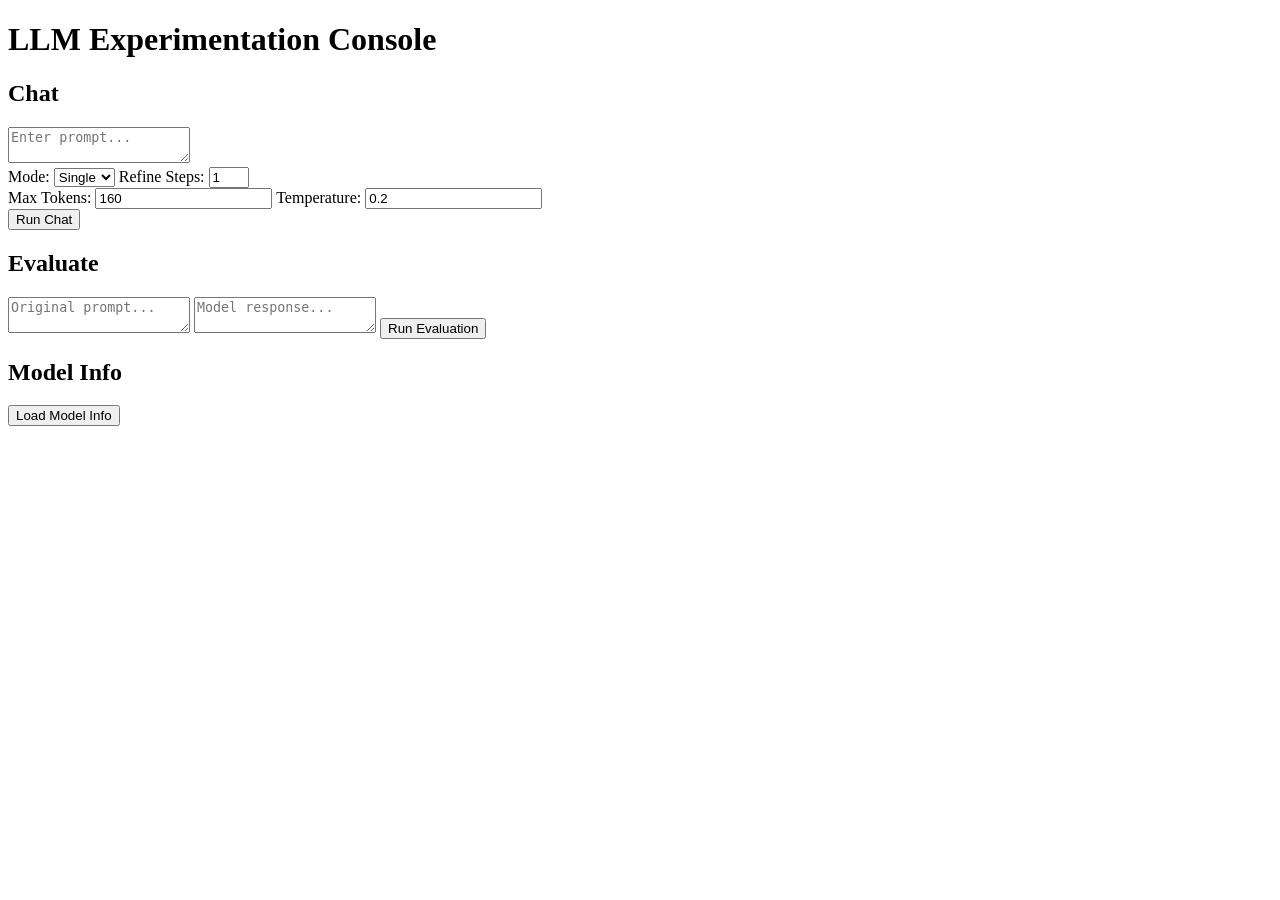
==== app/static/index.html @ 7a95fa02 "[add] self-refinement and evaluation endpoints Adds Stage 2 behavior layer: - /chat supports refine " ====
<!DOCTYPE html>
<html>
<head>
    <title>LLM Experimentation Console</title>
    <link rel="stylesheet" href="/static/styles.css">
</head>
<body>

<div class="container">

    <h1>LLM Experimentation Console</h1>

    <section>
        <h2>Chat</h2>

        <textarea id="prompt" placeholder="Enter prompt..."></textarea>

        <div class="row">
            <label>Mode:</label>
            <select id="mode">
                <option value="single">Single</option>
                <option value="refine">Refine</option>
            </select>

            <label>Refine Steps:</label>
            <input type="number" id="refine_steps" value="1" min="1" max="3">
        </div>

        <div class="row">
            <label>Max Tokens:</label>
            <input type="number" id="max_tokens" value="160">

            <label>Temperature:</label>
            <input type="number" id="temperature" value="0.2" step="0.1">
        </div>

        <button onclick="runChat()">Run Chat</button>

        <pre id="chat_output"></pre>
    </section>

    <section>
        <h2>Evaluate</h2>

        <textarea id="eval_prompt" placeholder="Original prompt..."></textarea>
        <textarea id="eval_response" placeholder="Model response..."></textarea>

        <button onclick="runEval()">Run Evaluation</button>

        <pre id="eval_output"></pre>
    </section>

    <section>
        <h2>Model Info</h2>
        <button onclick="loadModel()">Load Model Info</button>
        <pre id="model_output"></pre>
    </section>

</div>

<script src="/static/app.js"></script>
</body>
</html>
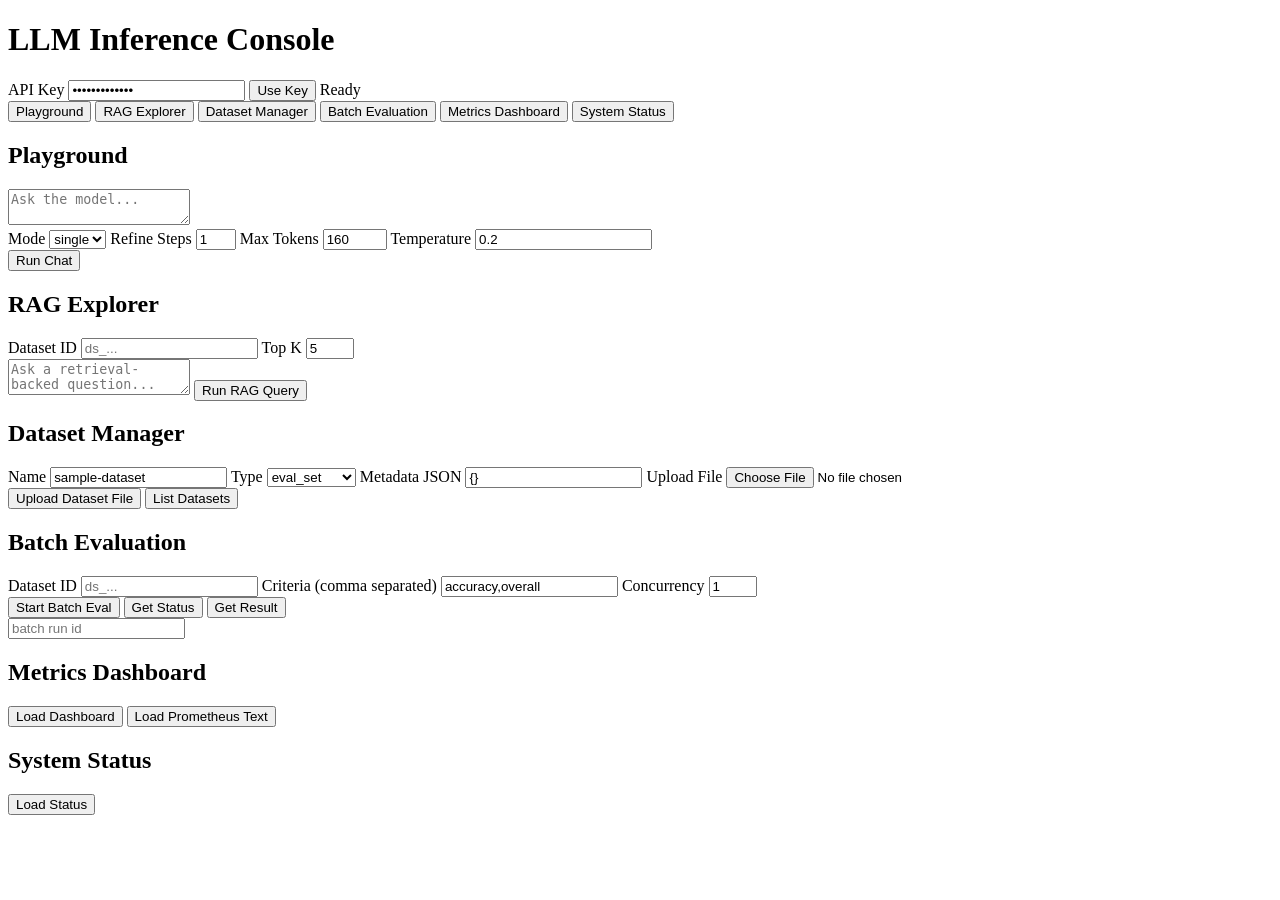
==== commit 8b495ed6: "[add] apis for lifecycle management and persistent data with sqlit" ====
--- a/app/static/index.html
+++ b/app/static/index.html
@@ -1,62 +1,112 @@
 <!DOCTYPE html>
-<html>
+<html lang="en">
 <head>
-    <title>LLM Experimentation Console</title>
+    <meta charset="UTF-8">
+    <meta name="viewport" content="width=device-width, initial-scale=1.0">
+    <title>LLM Inference Console</title>
     <link rel="stylesheet" href="/static/styles.css">
 </head>
 <body>
+<div class="bg-orb bg-orb-a"></div>
+<div class="bg-orb bg-orb-b"></div>
 
-<div class="container">
+<main class="shell">
+    <header class="topbar">
+        <h1>LLM Inference Console</h1>
+        <div class="auth-box">
+            <label for="api_key">API Key</label>
+            <input id="api_key" type="password" value="dev-local-key" />
+            <button id="save_key_btn" type="button">Use Key</button>
+            <span id="auth_state">Ready</span>
+        </div>
+    </header>
 
-    <h1>LLM Experimentation Console</h1>
+    <nav class="tabs" id="tabs">
+        <button class="tab active" data-tab="playground">Playground</button>
+        <button class="tab" data-tab="rag">RAG Explorer</button>
+        <button class="tab" data-tab="datasets">Dataset Manager</button>
+        <button class="tab" data-tab="batch">Batch Evaluation</button>
+        <button class="tab" data-tab="metrics">Metrics Dashboard</button>
+        <button class="tab" data-tab="status">System Status</button>
+    </nav>
 
-    <section>
-        <h2>Chat</h2>
-
-        <textarea id="prompt" placeholder="Enter prompt..."></textarea>
-
-        <div class="row">
-            <label>Mode:</label>
-            <select id="mode">
-                <option value="single">Single</option>
-                <option value="refine">Refine</option>
-            </select>
-
-            <label>Refine Steps:</label>
-            <input type="number" id="refine_steps" value="1" min="1" max="3">
+    <section class="panel active" id="playground">
+        <h2>Playground</h2>
+        <textarea id="chat_prompt" placeholder="Ask the model..."></textarea>
+        <div class="grid">
+            <label>Mode <select id="chat_mode"><option value="single">single</option><option value="refine">refine</option></select></label>
+            <label>Refine Steps <input id="chat_refine_steps" type="number" value="1" min="1" max="3"></label>
+            <label>Max Tokens <input id="chat_max_tokens" type="number" value="160" min="1" max="1024"></label>
+            <label>Temperature <input id="chat_temperature" type="number" step="0.1" value="0.2"></label>
         </div>
-
-        <div class="row">
-            <label>Max Tokens:</label>
-            <input type="number" id="max_tokens" value="160">
-
-            <label>Temperature:</label>
-            <input type="number" id="temperature" value="0.2" step="0.1">
-        </div>
-
-        <button onclick="runChat()">Run Chat</button>
-
+        <button id="chat_btn" type="button">Run Chat</button>
         <pre id="chat_output"></pre>
     </section>
 
-    <section>
-        <h2>Evaluate</h2>
-
-        <textarea id="eval_prompt" placeholder="Original prompt..."></textarea>
-        <textarea id="eval_response" placeholder="Model response..."></textarea>
-
-        <button onclick="runEval()">Run Evaluation</button>
-
-        <pre id="eval_output"></pre>
+    <section class="panel" id="rag">
+        <h2>RAG Explorer</h2>
+        <div class="grid">
+            <label>Dataset ID <input id="rag_dataset" type="text" placeholder="ds_..."></label>
+            <label>Top K <input id="rag_top_k" type="number" value="5" min="1" max="50"></label>
+        </div>
+        <textarea id="rag_query" placeholder="Ask a retrieval-backed question..."></textarea>
+        <button id="rag_btn" type="button">Run RAG Query</button>
+        <pre id="rag_output"></pre>
     </section>
 
-    <section>
-        <h2>Model Info</h2>
-        <button onclick="loadModel()">Load Model Info</button>
-        <pre id="model_output"></pre>
+    <section class="panel" id="datasets">
+        <h2>Dataset Manager</h2>
+        <div class="grid">
+            <label>Name <input id="ds_name" type="text" value="sample-dataset"></label>
+            <label>Type
+                <select id="ds_type">
+                    <option value="eval_set">eval_set</option>
+                    <option value="rag_corpus">rag_corpus</option>
+                </select>
+            </label>
+            <label>Metadata JSON <input id="ds_metadata" type="text" value="{}"></label>
+            <label>Upload File <input id="ds_file" type="file" accept=".jsonl,.csv,.txt"></label>
+        </div>
+        <div class="actions">
+            <button id="ds_upload_btn" type="button">Upload Dataset File</button>
+            <button id="ds_list_btn" type="button">List Datasets</button>
+        </div>
+        <pre id="ds_output"></pre>
     </section>
 
-</div>
+    <section class="panel" id="batch">
+        <h2>Batch Evaluation</h2>
+        <div class="grid">
+            <label>Dataset ID <input id="batch_dataset_id" type="text" placeholder="ds_..."></label>
+            <label>Criteria (comma separated) <input id="batch_criteria" type="text" value="accuracy,overall"></label>
+            <label>Concurrency <input id="batch_concurrency" type="number" value="1" min="1" max="32"></label>
+        </div>
+        <div class="actions">
+            <button id="batch_start_btn" type="button">Start Batch Eval</button>
+            <button id="batch_status_btn" type="button">Get Status</button>
+            <button id="batch_result_btn" type="button">Get Result</button>
+        </div>
+        <input id="batch_run_id" type="text" placeholder="batch run id">
+        <pre id="batch_output"></pre>
+    </section>
+
+    <section class="panel" id="metrics">
+        <h2>Metrics Dashboard</h2>
+        <div class="actions">
+            <button id="metrics_dashboard_btn" type="button">Load Dashboard</button>
+            <button id="metrics_prom_btn" type="button">Load Prometheus Text</button>
+        </div>
+        <pre id="metrics_output"></pre>
+    </section>
+
+    <section class="panel" id="status">
+        <h2>System Status</h2>
+        <div class="actions">
+            <button id="status_btn" type="button">Load Status</button>
+        </div>
+        <pre id="status_output"></pre>
+    </section>
+</main>
 
 <script src="/static/app.js"></script>
 </body>
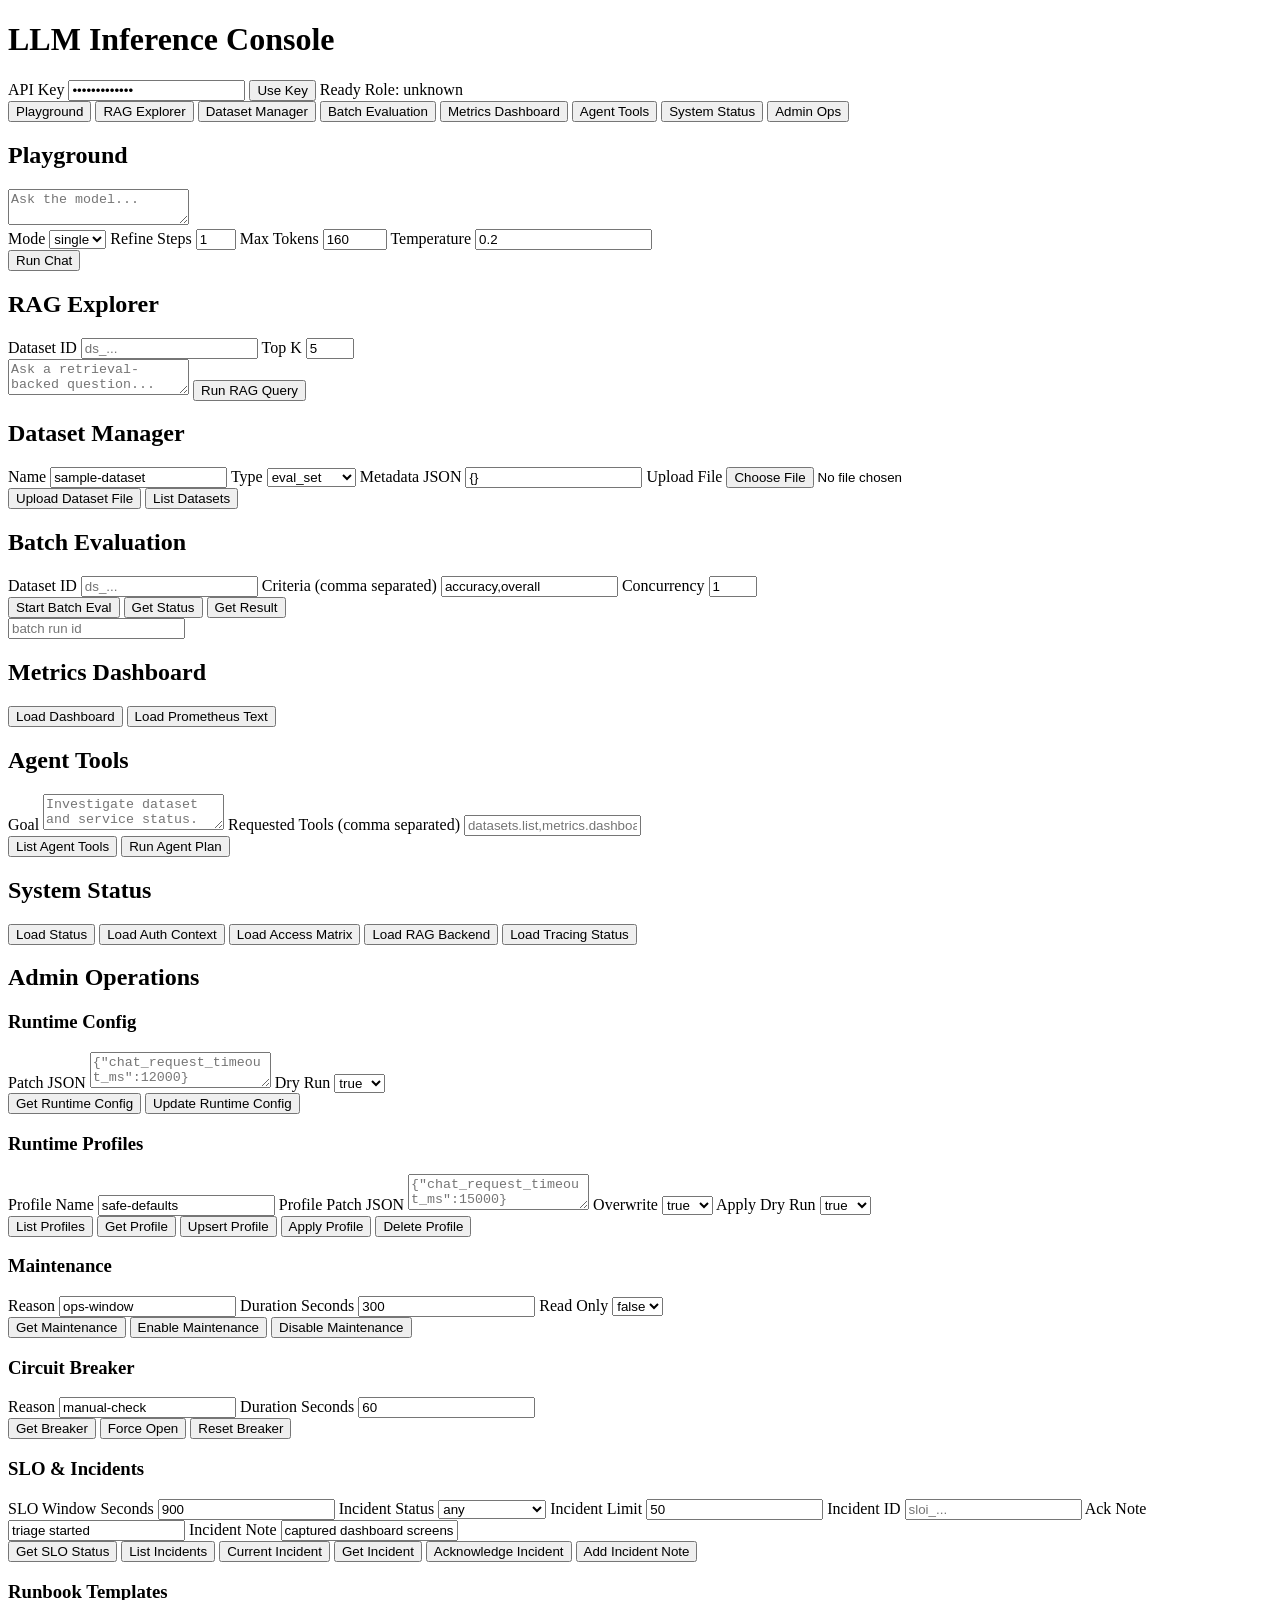
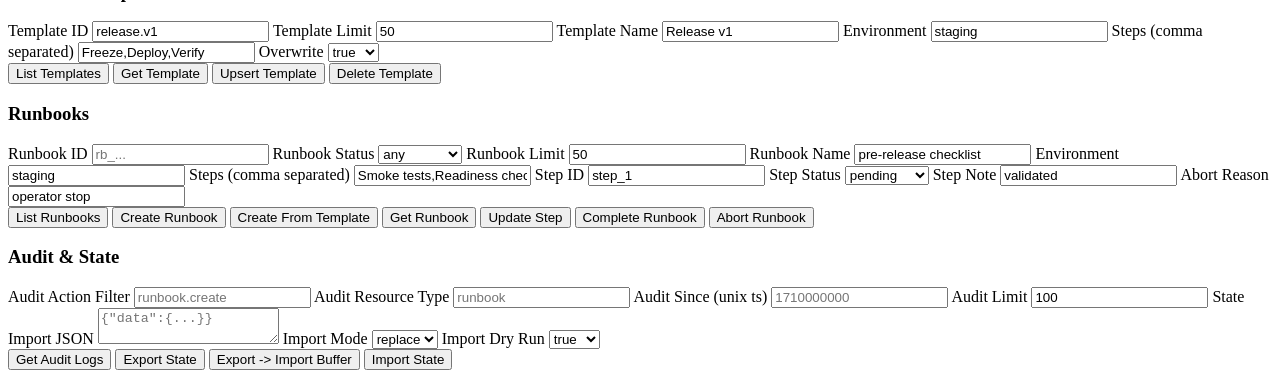
==== commit 53120300: "Complete MVP+stretch phase: auth-aware UI, admin ops, agent tools, vector backend, tracing, and Reac" ====
--- a/app/static/index.html
+++ b/app/static/index.html
@@ -18,6 +18,7 @@
             <input id="api_key" type="password" value="dev-local-key" />
             <button id="save_key_btn" type="button">Use Key</button>
             <span id="auth_state">Ready</span>
+            <span id="auth_role">Role: unknown</span>
         </div>
     </header>
 
@@ -27,7 +28,9 @@
         <button class="tab" data-tab="datasets">Dataset Manager</button>
         <button class="tab" data-tab="batch">Batch Evaluation</button>
         <button class="tab" data-tab="metrics">Metrics Dashboard</button>
+        <button class="tab" data-tab="agent">Agent Tools</button>
         <button class="tab" data-tab="status">System Status</button>
+        <button class="tab" data-tab="admin">Admin Ops</button>
     </nav>
 
     <section class="panel active" id="playground">
@@ -99,15 +102,234 @@
         <pre id="metrics_output"></pre>
     </section>
 
+    <section class="panel" id="agent">
+        <h2>Agent Tools</h2>
+        <div class="grid">
+            <label>Goal <textarea id="agent_goal" placeholder="Investigate dataset and service status."></textarea></label>
+            <label>Requested Tools (comma separated) <input id="agent_requested_tools" type="text" placeholder="datasets.list,metrics.dashboard"></label>
+        </div>
+        <div class="actions">
+            <button id="agent_tools_btn" type="button">List Agent Tools</button>
+            <button id="agent_run_btn" type="button">Run Agent Plan</button>
+        </div>
+        <pre id="agent_output"></pre>
+    </section>
+
     <section class="panel" id="status">
         <h2>System Status</h2>
         <div class="actions">
             <button id="status_btn" type="button">Load Status</button>
+            <button id="auth_ctx_btn" type="button">Load Auth Context</button>
+            <button id="auth_caps_btn" type="button">Load Access Matrix</button>
+            <button id="rag_backend_btn" type="button">Load RAG Backend</button>
+            <button id="tracing_status_btn" type="button">Load Tracing Status</button>
         </div>
         <pre id="status_output"></pre>
+        <pre id="auth_ctx_output"></pre>
+        <div id="auth_caps_matrix" class="auth-matrix"></div>
+    </section>
+
+    <section class="panel" id="admin">
+        <h2>Admin Operations</h2>
+        <p id="admin_access_notice" class="admin-notice"></p>
+        <div class="admin-grid">
+            <div class="admin-card">
+                <h3>Runtime Config</h3>
+                <div class="grid">
+                    <label>Patch JSON <textarea id="admin_runtime_patch" placeholder='{"chat_request_timeout_ms":12000}'></textarea></label>
+                    <label>Dry Run
+                        <select id="admin_runtime_dry_run">
+                            <option value="true">true</option>
+                            <option value="false">false</option>
+                        </select>
+                    </label>
+                </div>
+                <div class="actions">
+                    <button id="admin_runtime_get_btn" type="button">Get Runtime Config</button>
+                    <button id="admin_runtime_update_btn" type="button">Update Runtime Config</button>
+                </div>
+            </div>
+
+            <div class="admin-card">
+                <h3>Runtime Profiles</h3>
+                <div class="grid">
+                    <label>Profile Name <input id="admin_profile_name" type="text" value="safe-defaults"></label>
+                    <label>Profile Patch JSON <textarea id="admin_profile_patch" placeholder='{"chat_request_timeout_ms":15000}'></textarea></label>
+                    <label>Overwrite
+                        <select id="admin_profile_overwrite">
+                            <option value="true">true</option>
+                            <option value="false">false</option>
+                        </select>
+                    </label>
+                    <label>Apply Dry Run
+                        <select id="admin_profile_apply_dry_run">
+                            <option value="true">true</option>
+                            <option value="false">false</option>
+                        </select>
+                    </label>
+                </div>
+                <div class="actions">
+                    <button id="admin_profile_list_btn" type="button">List Profiles</button>
+                    <button id="admin_profile_get_btn" type="button">Get Profile</button>
+                    <button id="admin_profile_upsert_btn" type="button">Upsert Profile</button>
+                    <button id="admin_profile_apply_btn" type="button">Apply Profile</button>
+                    <button id="admin_profile_delete_btn" type="button">Delete Profile</button>
+                </div>
+            </div>
+
+            <div class="admin-card">
+                <h3>Maintenance</h3>
+                <div class="grid">
+                    <label>Reason <input id="admin_maint_reason" type="text" value="ops-window"></label>
+                    <label>Duration Seconds <input id="admin_maint_duration" type="number" min="1" value="300"></label>
+                    <label>Read Only
+                        <select id="admin_maint_read_only">
+                            <option value="false">false</option>
+                            <option value="true">true</option>
+                        </select>
+                    </label>
+                </div>
+                <div class="actions">
+                    <button id="admin_maint_status_btn" type="button">Get Maintenance</button>
+                    <button id="admin_maint_enable_btn" type="button">Enable Maintenance</button>
+                    <button id="admin_maint_disable_btn" type="button">Disable Maintenance</button>
+                </div>
+            </div>
+
+            <div class="admin-card">
+                <h3>Circuit Breaker</h3>
+                <div class="grid">
+                    <label>Reason <input id="admin_cb_reason" type="text" value="manual-check"></label>
+                    <label>Duration Seconds <input id="admin_cb_duration" type="number" min="1" value="60"></label>
+                </div>
+                <div class="actions">
+                    <button id="admin_cb_status_btn" type="button">Get Breaker</button>
+                    <button id="admin_cb_open_btn" type="button">Force Open</button>
+                    <button id="admin_cb_reset_btn" type="button">Reset Breaker</button>
+                </div>
+            </div>
+
+            <div class="admin-card">
+                <h3>SLO & Incidents</h3>
+                <div class="grid">
+                    <label>SLO Window Seconds <input id="admin_slo_window" type="number" min="60" value="900"></label>
+                    <label>Incident Status
+                        <select id="admin_slo_incident_status">
+                            <option value="">any</option>
+                            <option value="open">open</option>
+                            <option value="acknowledged">acknowledged</option>
+                            <option value="resolved">resolved</option>
+                        </select>
+                    </label>
+                    <label>Incident Limit <input id="admin_slo_incident_limit" type="number" min="1" value="50"></label>
+                    <label>Incident ID <input id="admin_slo_incident_id" type="text" placeholder="sloi_..."></label>
+                    <label>Ack Note <input id="admin_slo_ack_note" type="text" value="triage started"></label>
+                    <label>Incident Note <input id="admin_slo_note" type="text" value="captured dashboard screenshot"></label>
+                </div>
+                <div class="actions">
+                    <button id="admin_slo_status_btn" type="button">Get SLO Status</button>
+                    <button id="admin_slo_incidents_btn" type="button">List Incidents</button>
+                    <button id="admin_slo_current_btn" type="button">Current Incident</button>
+                    <button id="admin_slo_get_btn" type="button">Get Incident</button>
+                    <button id="admin_slo_ack_btn" type="button">Acknowledge Incident</button>
+                    <button id="admin_slo_note_btn" type="button">Add Incident Note</button>
+                </div>
+            </div>
+
+            <div class="admin-card">
+                <h3>Runbook Templates</h3>
+                <div class="grid">
+                    <label>Template ID <input id="admin_tpl_id" type="text" value="release.v1"></label>
+                    <label>Template Limit <input id="admin_tpl_limit" type="number" min="1" value="50"></label>
+                    <label>Template Name <input id="admin_tpl_name" type="text" value="Release v1"></label>
+                    <label>Environment <input id="admin_tpl_env" type="text" value="staging"></label>
+                    <label>Steps (comma separated) <input id="admin_tpl_steps" type="text" value="Freeze,Deploy,Verify"></label>
+                    <label>Overwrite
+                        <select id="admin_tpl_overwrite">
+                            <option value="true">true</option>
+                            <option value="false">false</option>
+                        </select>
+                    </label>
+                </div>
+                <div class="actions">
+                    <button id="admin_tpl_list_btn" type="button">List Templates</button>
+                    <button id="admin_tpl_get_btn" type="button">Get Template</button>
+                    <button id="admin_tpl_upsert_btn" type="button">Upsert Template</button>
+                    <button id="admin_tpl_delete_btn" type="button">Delete Template</button>
+                </div>
+            </div>
+
+            <div class="admin-card">
+                <h3>Runbooks</h3>
+                <div class="grid">
+                    <label>Runbook ID <input id="admin_runbook_id" type="text" placeholder="rb_..."></label>
+                    <label>Runbook Status
+                        <select id="admin_runbook_status_filter">
+                            <option value="">any</option>
+                            <option value="active">active</option>
+                            <option value="completed">completed</option>
+                            <option value="aborted">aborted</option>
+                        </select>
+                    </label>
+                    <label>Runbook Limit <input id="admin_runbook_limit" type="number" min="1" value="50"></label>
+                    <label>Runbook Name <input id="admin_runbook_name" type="text" value="pre-release checklist"></label>
+                    <label>Environment <input id="admin_runbook_env" type="text" value="staging"></label>
+                    <label>Steps (comma separated) <input id="admin_runbook_steps" type="text" value="Smoke tests,Readiness checks,Rollback verification"></label>
+                    <label>Step ID <input id="admin_runbook_step_id" type="text" value="step_1"></label>
+                    <label>Step Status
+                        <select id="admin_runbook_step_status">
+                            <option value="pending">pending</option>
+                            <option value="completed">completed</option>
+                            <option value="blocked">blocked</option>
+                        </select>
+                    </label>
+                    <label>Step Note <input id="admin_runbook_step_note" type="text" value="validated"></label>
+                    <label>Abort Reason <input id="admin_runbook_abort_reason" type="text" value="operator stop"></label>
+                </div>
+                <div class="actions">
+                    <button id="admin_runbook_list_btn" type="button">List Runbooks</button>
+                    <button id="admin_runbook_create_btn" type="button">Create Runbook</button>
+                    <button id="admin_runbook_from_tpl_btn" type="button">Create From Template</button>
+                    <button id="admin_runbook_get_btn" type="button">Get Runbook</button>
+                    <button id="admin_runbook_step_btn" type="button">Update Step</button>
+                    <button id="admin_runbook_complete_btn" type="button">Complete Runbook</button>
+                    <button id="admin_runbook_abort_btn" type="button">Abort Runbook</button>
+                </div>
+            </div>
+
+            <div class="admin-card">
+                <h3>Audit & State</h3>
+                <div class="grid">
+                    <label>Audit Action Filter <input id="admin_audit_action" type="text" placeholder="runbook.create"></label>
+                    <label>Audit Resource Type <input id="admin_audit_resource_type" type="text" placeholder="runbook"></label>
+                    <label>Audit Since (unix ts) <input id="admin_audit_since_ts" type="number" min="0" placeholder="1710000000"></label>
+                    <label>Audit Limit <input id="admin_audit_limit" type="number" min="1" value="100"></label>
+                    <label>State Import JSON <textarea id="admin_state_import_json" placeholder='{"data":{...}}'></textarea></label>
+                    <label>Import Mode
+                        <select id="admin_state_import_mode">
+                            <option value="replace">replace</option>
+                            <option value="merge">merge</option>
+                        </select>
+                    </label>
+                    <label>Import Dry Run
+                        <select id="admin_state_import_dry_run">
+                            <option value="true">true</option>
+                            <option value="false">false</option>
+                        </select>
+                    </label>
+                </div>
+                <div class="actions">
+                    <button id="admin_audit_btn" type="button">Get Audit Logs</button>
+                    <button id="admin_state_export_btn" type="button">Export State</button>
+                    <button id="admin_state_export_to_import_btn" type="button">Export -> Import Buffer</button>
+                    <button id="admin_state_import_btn" type="button">Import State</button>
+                </div>
+            </div>
+        </div>
+        <pre id="admin_output"></pre>
     </section>
 </main>
 
 <script src="/static/app.js"></script>
 </body>
-</html>+</html>
